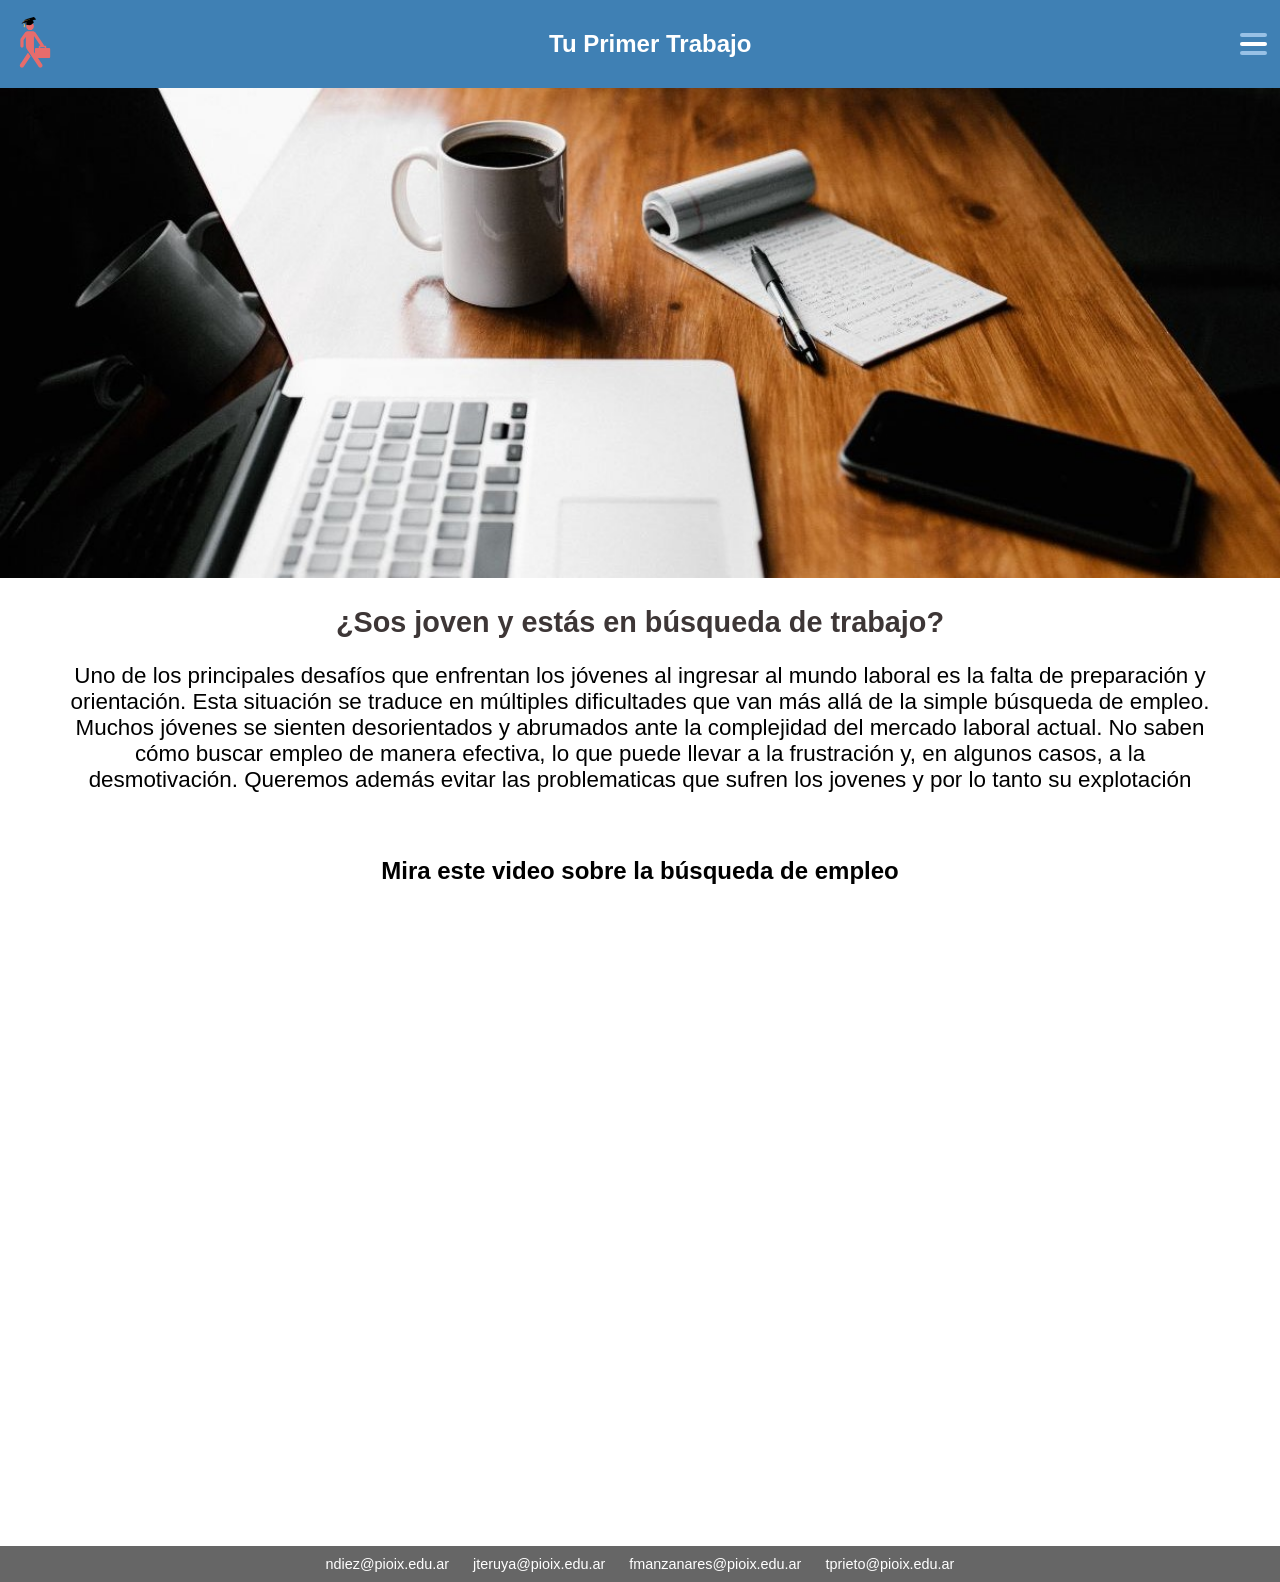
==== index.html @ 0ab8a54b "Commit de la clase del 07/11" ====
<!DOCTYPE html>
<html lang="es">
<head>
    <meta charset="UTF-8">
    <meta name="viewport" content="width=device-width, initial-scale=1.0">
    <title>Tu Primer Trabajo</title>
    <link rel="stylesheet" href="css/styles1.css">
    <script src="java/script.js"></script>
</head>
<body>
    <header>
        <img class="logo" src="img/logo.png" title="logo" onclick="window.location.href='../index.html'" style="cursor: pointer;">
        <h2 class="nombre">Tu Primer Trabajo</h2>
        <div class="hamburger" onclick="hamburger()">
            <span class="celeste"></span>
            <span class="blanco"></span>
            <span class="celeste"></span>
        </div>
    </header>
    <nav id="menu">
        <a href="html/index2.html">Leyes Laborales</a>
        <a href="html/index3.html">Modalidad Laboral</a>
        <a href="html/index4.html">Búsqueda de Trabajo</a>
    </nav>
    <div class="main">
        <img src="img/Imagen1.jpg" title="Foto Trabajo" class="">
        <h2>¿Sos joven y estás en búsqueda de trabajo?</h2>
        <p>
            Uno de los principales desafíos que enfrentan los jóvenes al ingresar al mundo laboral es la falta de preparación y orientación. Esta situación se traduce en múltiples dificultades que van más allá de la simple búsqueda de empleo. Muchos jóvenes se sienten desorientados y abrumados ante la complejidad del mercado laboral actual. No saben cómo buscar empleo de manera efectiva, lo que puede llevar a la frustración y, en algunos casos, a la desmotivación. Queremos además evitar las problematicas que sufren los jovenes y por lo tanto su explotación
        </p>
    </div>
    <div class="video-container">
        <h2>Mira este video sobre la búsqueda de empleo</h2>
        <iframe width="1500" height="573" src="https://www.youtube.com/embed/BjLDnlq3TyM" title="Jóvenes y explotación laboral | Rosa Vazquez Dichas | TEDxUC3MSalon" frameborder="0" allow="accelerometer; autoplay; clipboard-write; encrypted-media; gyroscope; picture-in-picture; web-share" referrerpolicy="strict-origin-when-cross-origin" allowfullscreen></iframe>    </div>
    <footer>
        <a >ndiez@pioix.edu.ar</a>
        <a>jteruya@pioix.edu.ar</a>
        <a>fmanzanares@pioix.edu.ar</a>
        <a>tprieto@pioix.edu.ar</a>
    </footer>
</body>
</html>
---- css/styles1.css ----
body {
    font-family: Arial, sans-serif;
    margin: 0;
    padding: 0;
    background-color: #ffffff;
}

header {
    background-color: #3f80b4;
    color: #ffffff;
    padding: 10px;
    display: flex;
    align-items: center;
    justify-content: space-between;
}

.logo {
    width: 4%;
}


/*HAMBURGUER*//*HAMBURGUER*//*HAMBURGUER*//*HAMBURGUER*//*HAMBURGUER*/
/*HAMBURGUER*//*HAMBURGUER*//*HAMBURGUER*//*HAMBURGUER*//*HAMBURGUER*/
.hamburger {
  display: flex;
  flex-direction: column;
  cursor: pointer;
  width: 30px;
  gap: 5px;
  z-index: 2;
}
.celeste {
  display: block;
  width: 90%;
  height: 4px;
  background-color: #98c1e6;
  border-radius: 5px;
  transition: 0.3s;
}
.blanco {
  display: block;
  width: 90%;
  height: 4px;
  background-color: #ffffff;
  border-radius: 5px;
  transition: 0.3s;
}
#menu {
    display: none;
    background-color: #2c3e50;
    text-align: center;
    padding: 10px 0;
    width: 100%;
}
#menu.visible {
    display: flex;
    justify-content: center;
}
#menu a {
    color: #ffffff;
    text-decoration: none;
    margin: 0 15px;
    padding: 10px;
}
#menu a:hover {
    background-color: #34495e;
    border-radius: 5px;
}
/*HAMBURGUER*//*HAMBURGUER*//*HAMBURGUER*//*HAMBURGUER*//*HAMBURGUER*/
/*HAMBURGUER*//*HAMBURGUER*//*HAMBURGUER*//*HAMBURGUER*//*HAMBURGUER*/









/*MAIN*//*MAIN*//*MAIN*//*MAIN*//*MAIN*//*MAIN*//*MAIN*//*MAIN*/
/*MAIN*//*MAIN*//*MAIN*//*MAIN*//*MAIN*//*MAIN*//*MAIN*//*MAIN*/
.main {
    text-align: center;
}
.main img {
    width: 100%;
}
.main h2 {
    font-size: 1.8em;
    color: #3d3636;
}
.main p {
    color: #000000;
    font-size: 1.4em;
    padding: 0% 5% 0% 5%;
    text-align: center;
}
/*MAIN*//*MAIN*//*MAIN*//*MAIN*//*MAIN*//*MAIN*//*MAIN*//*MAIN*/
/*MAIN*//*MAIN*//*MAIN*//*MAIN*//*MAIN*//*MAIN*//*MAIN*//*MAIN*/







/*FOOTER*//*FOOTER*//*FOOTER*//*FOOTER*//*FOOTER*//*FOOTER*//*FOOTER*/
/*FOOTER*//*FOOTER*//*FOOTER*//*FOOTER*//*FOOTER*//*FOOTER*//*FOOTER*/
footer {
    background-color: #666666;
    color: #ffffff;
    text-align: center;
    padding: 10px;
    font-size: 0.9em;
}
footer a {
    color: #ffffff;
    text-decoration: none;
    margin: 0 10px;
}
footer a:hover {
    text-decoration: underline;
}
.video-container{
    text-align: center;
    margin:5% 0% 5% 0% ;
}
/*FOOTER*//*FOOTER*//*FOOTER*//*FOOTER*//*FOOTER*//*FOOTER*//*FOOTER*/
/*FOOTER*//*FOOTER*//*FOOTER*//*FOOTER*//*FOOTER*//*FOOTER*//*FOOTER*/
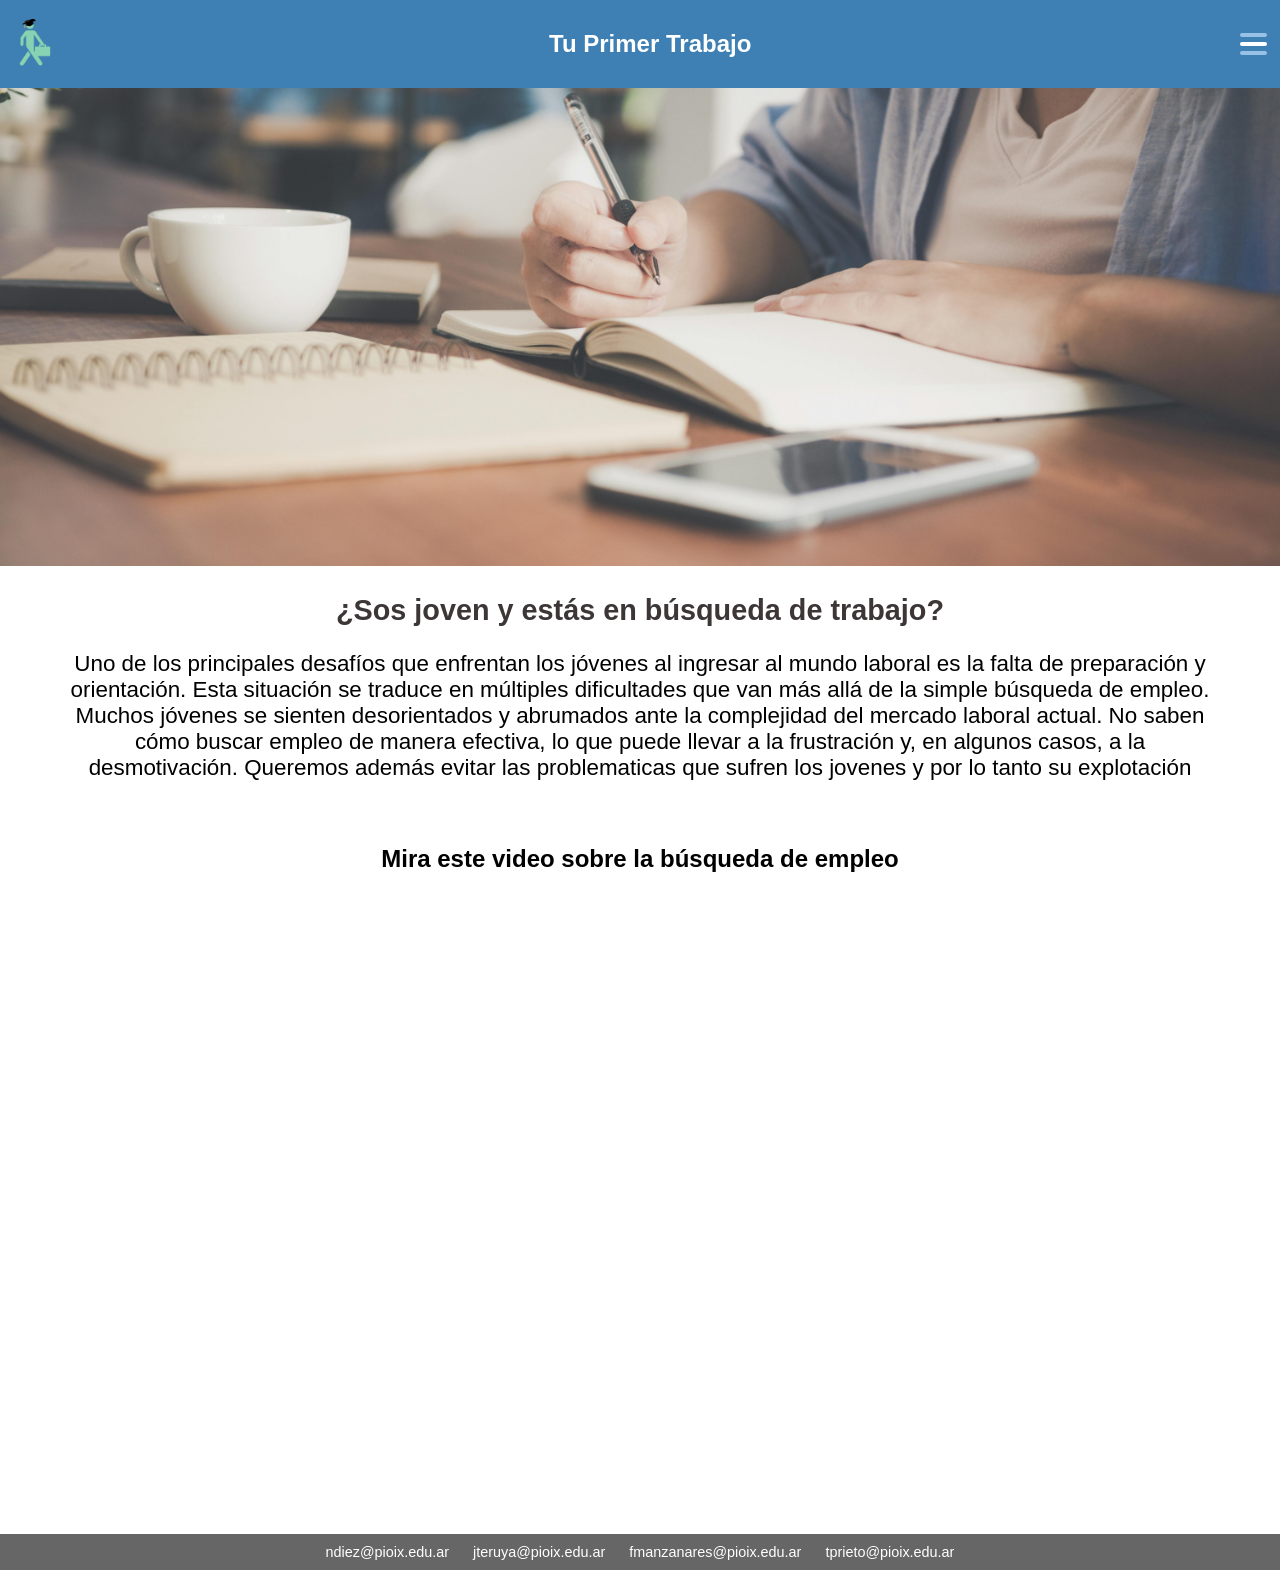
==== commit a52fa341: "Cambios hasta el 14/11" ====
--- a/index.html
+++ b/index.html
@@ -23,7 +23,7 @@
         <a href="html/index4.html">Búsqueda de Trabajo</a>
     </nav>
     <div class="main">
-        <img src="img/Imagen1.jpg" title="Foto Trabajo" class="">
+        <img src="img/pexels-tirachard-kumtanom-112571-733856.jpg" title="Foto Trabajo" class="">
         <h2>¿Sos joven y estás en búsqueda de trabajo?</h2>
         <p>
             Uno de los principales desafíos que enfrentan los jóvenes al ingresar al mundo laboral es la falta de preparación y orientación. Esta situación se traduce en múltiples dificultades que van más allá de la simple búsqueda de empleo. Muchos jóvenes se sienten desorientados y abrumados ante la complejidad del mercado laboral actual. No saben cómo buscar empleo de manera efectiva, lo que puede llevar a la frustración y, en algunos casos, a la desmotivación. Queremos además evitar las problematicas que sufren los jovenes y por lo tanto su explotación
--- a/css/styles1.css
+++ b/css/styles1.css
@@ -28,6 +28,15 @@
   width: 30px;
   gap: 5px;
   z-index: 2;
+  transition: all ease 0.3s;
+}
+.hamburger:hover{
+    display: flex;
+    flex-direction: column;
+    cursor: pointer;
+    transform: scale(1.2);
+    gap: 5px;
+    z-index: 2;
 }
 .celeste {
   display: block;
@@ -35,7 +44,7 @@
   height: 4px;
   background-color: #98c1e6;
   border-radius: 5px;
-  transition: 0.3s;
+  
 }
 .blanco {
   display: block;
@@ -127,3 +136,99 @@
 }
 /*FOOTER*//*FOOTER*//*FOOTER*//*FOOTER*//*FOOTER*//*FOOTER*//*FOOTER*/
 /*FOOTER*//*FOOTER*//*FOOTER*//*FOOTER*//*FOOTER*//*FOOTER*//*FOOTER*/
+
+
+@media (max-width: 600px) {
+    header {
+        flex-direction: row; 
+        justify-content: center; 
+        text-align: left;
+    }
+
+    .logo {
+        width: 20%;
+    }
+
+    .nombre {
+        flex-grow: 1;
+        text-align: center; 
+    }
+
+    .hamburger {
+        display: flex;
+        flex-direction: column;
+        cursor: pointer;
+        gap: 5px;
+        z-index: 2;
+        margin-left: auto;
+    }
+
+    #menu a {
+        margin: 5px 0;
+    }
+
+    .main h2 {
+        font-size: 1.5em;
+    }
+
+    .main p {
+        font-size: 1.2em;
+        padding: 0 10%;
+    }
+
+    .video-container iframe {
+        width: 100%;
+        height: 250px;
+    }
+
+    footer {
+        font-size: 0.8em;
+    }
+}
+
+@media (max-width: 768px) {
+    header {
+        flex-direction: row; 
+        justify-content: center; 
+        text-align: left; 
+    }
+
+    .logo {
+        width: 15%; 
+    }
+
+    .nombre {
+        flex-grow: 1;
+        text-align: center; 
+    }
+
+    .hamburger {
+        display: flex;
+        flex-direction: column;
+        cursor: pointer;
+        gap: 6px;
+        z-index: 2;
+        margin-left: auto; 
+    }
+
+    #menu a {
+        margin: 5px 0;
+    }
+
+    .main h2 {
+        font-size: 1.6em; 
+    }
+
+    .main p {
+        font-size: 1.3em; 
+    }
+
+    .video-container iframe {
+        width: 100%;
+        height: 400px; 
+    }
+
+    footer {
+        font-size: 0.9em; 
+    }
+}
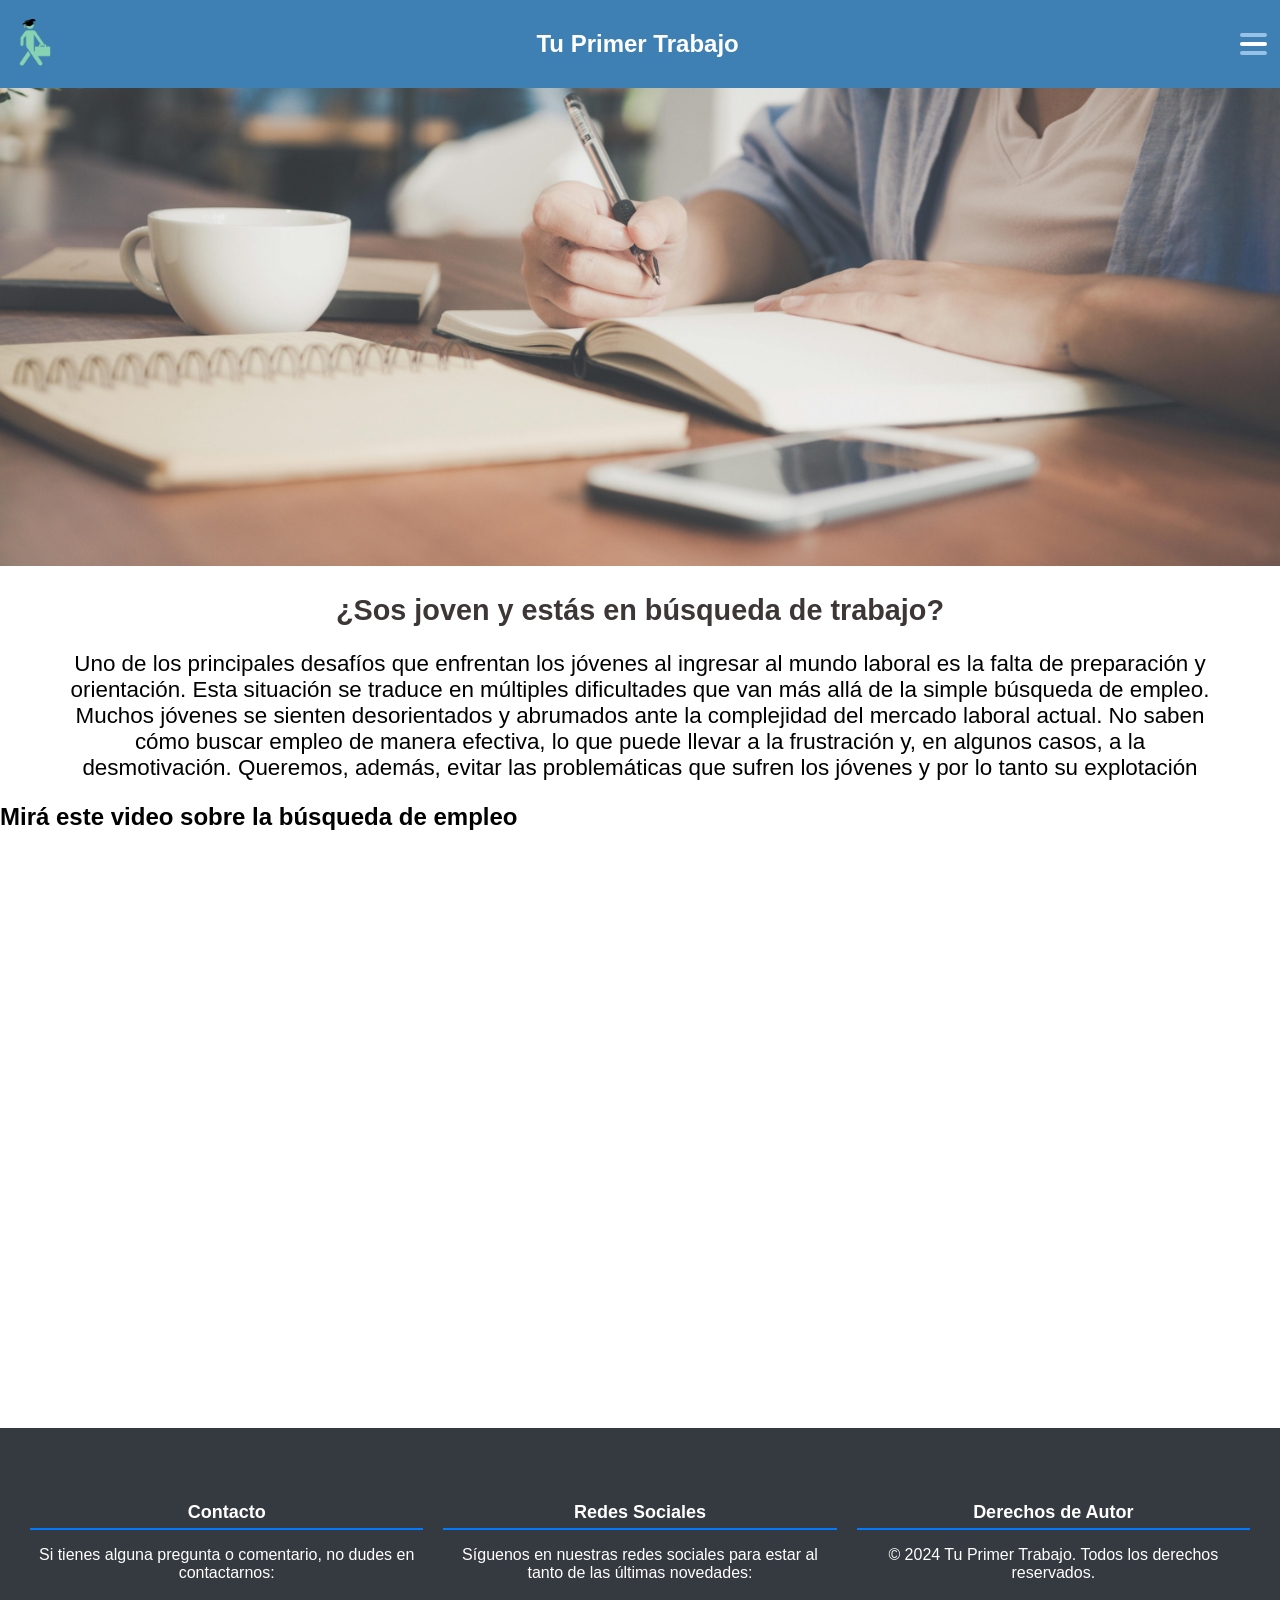
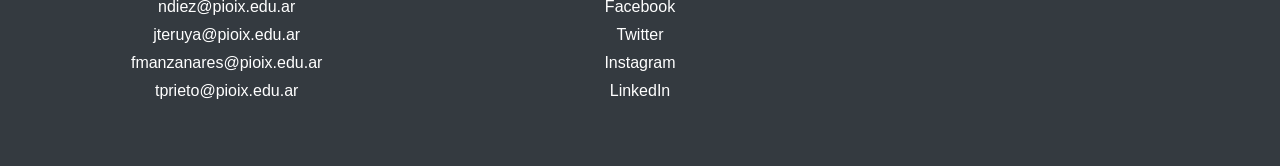
==== commit 92756b1e: "cambios 18/11" ====
--- a/index.html
+++ b/index.html
@@ -6,10 +6,12 @@
     <title>Tu Primer Trabajo</title>
     <link rel="stylesheet" href="css/styles1.css">
     <script src="java/script.js"></script>
+    <link rel="icon" href="img/logo.png">
+
 </head>
 <body>
     <header>
-        <img class="logo" src="img/logo.png" title="logo" onclick="window.location.href='../index.html'" style="cursor: pointer;">
+        <img class="logo" src="img/logo.png" title="logo">
         <h2 class="nombre">Tu Primer Trabajo</h2>
         <div class="hamburger" onclick="hamburger()">
             <span class="celeste"></span>
@@ -26,17 +28,39 @@
         <img src="img/pexels-tirachard-kumtanom-112571-733856.jpg" title="Foto Trabajo" class="">
         <h2>¿Sos joven y estás en búsqueda de trabajo?</h2>
         <p>
-            Uno de los principales desafíos que enfrentan los jóvenes al ingresar al mundo laboral es la falta de preparación y orientación. Esta situación se traduce en múltiples dificultades que van más allá de la simple búsqueda de empleo. Muchos jóvenes se sienten desorientados y abrumados ante la complejidad del mercado laboral actual. No saben cómo buscar empleo de manera efectiva, lo que puede llevar a la frustración y, en algunos casos, a la desmotivación. Queremos además evitar las problematicas que sufren los jovenes y por lo tanto su explotación
+            Uno de los principales desafíos que enfrentan los jóvenes al ingresar al mundo laboral es la falta de preparación y orientación. Esta situación se traduce en múltiples dificultades que van más allá de la simple búsqueda de empleo. Muchos jóvenes se sienten desorientados y abrumados ante la complejidad del mercado laboral actual. No saben cómo buscar empleo de manera efectiva, lo que puede llevar a la frustración y, en algunos casos, a la desmotivación. Queremos, además, evitar las problemáticas que sufren los jóvenes y por lo tanto su explotación
         </p>
     </div>
     <div class="video-container">
-        <h2>Mira este video sobre la búsqueda de empleo</h2>
+        <h2>Mirá este video sobre la búsqueda de empleo</h2>
         <iframe width="1500" height="573" src="https://www.youtube.com/embed/BjLDnlq3TyM" title="Jóvenes y explotación laboral | Rosa Vazquez Dichas | TEDxUC3MSalon" frameborder="0" allow="accelerometer; autoplay; clipboard-write; encrypted-media; gyroscope; picture-in-picture; web-share" referrerpolicy="strict-origin-when-cross-origin" allowfullscreen></iframe>    </div>
     <footer>
-        <a >ndiez@pioix.edu.ar</a>
-        <a>jteruya@pioix.edu.ar</a>
-        <a>fmanzanares@pioix.edu.ar</a>
-        <a>tprieto@pioix.edu.ar</a>
+        <div class="footer-general">
+            <div class="footer-seccion">
+                <h4>Contacto</h4>
+                <p>Si tienes alguna pregunta o comentario, no dudes en contactarnos:</p>
+                <ul>
+                    <li>ndiez@pioix.edu.ar</li>
+                    <li>jteruya@pioix.edu.ar</li>
+                    <li>fmanzanares@pioix.edu.ar</li>
+                    <li>tprieto@pioix.edu.ar</li>
+                </ul>
+            </div>
+            <div class="footer-seccion">
+                <h4>Redes Sociales</h4>
+                <p>Síguenos en nuestras redes sociales para estar al tanto de las últimas novedades:</p>
+                <ul>
+                    <li><a href="https://facebook.com" target="_blank">Facebook</a></li>
+                    <li><a href="https://twitter.com" target="_blank">Twitter</a></li>
+                    <li><a href="https://instagram.com" target="_blank">Instagram</a></li>
+                    <li><a href="https://linkedin.com" target="_blank">LinkedIn</a></li>
+                </ul>
+            </div>
+            <div class="footer-seccion">
+                <h4>Derechos de Autor</h4>
+                <p>&copy; 2024 Tu Primer Trabajo. Todos los derechos reservados.</p>
+            </div>
+        </div>
     </footer>
 </body>
 </html>
--- a/css/styles1.css
+++ b/css/styles1.css
@@ -16,15 +16,36 @@
 
 .logo {
     width: 4%;
-}
-
+    transition: all ease 0.3s;
+    @media (max-width:768px) {
+      width: 12.5%;
+    }
+    @media (min-width:768px) and (max-width:1024px) {
+      width: 6.5%; 
+    }
+}
+
+@media (min-width: 1025px) {
+    header h2.nombre {
+        margin-right: 2%;
+    }
+}
+@media (min-width: 769px) and (max-width: 1024px) {
+    header h2.nombre {
+        margin-right: 3.5%;
+    }
+}
+@media (max-width: 768px) {
+    header h2.nombre {
+        margin-right: 5.5%;
+    }
+}
 
 /*HAMBURGUER*//*HAMBURGUER*//*HAMBURGUER*//*HAMBURGUER*//*HAMBURGUER*/
 /*HAMBURGUER*//*HAMBURGUER*//*HAMBURGUER*//*HAMBURGUER*//*HAMBURGUER*/
 .hamburger {
   display: flex;
   flex-direction: column;
-  cursor: pointer;
   width: 30px;
   gap: 5px;
   z-index: 2;
@@ -34,7 +55,7 @@
     display: flex;
     flex-direction: column;
     cursor: pointer;
-    transform: scale(1.2);
+    transform: scale(1.3);
     gap: 5px;
     z-index: 2;
 }
@@ -70,10 +91,13 @@
     text-decoration: none;
     margin: 0 15px;
     padding: 10px;
+    transition: all ease 0.3s;
 }
 #menu a:hover {
     background-color: #34495e;
     border-radius: 5px;
+    cursor: pointer;
+    transform: scale(1.1);
 }
 /*HAMBURGUER*//*HAMBURGUER*//*HAMBURGUER*//*HAMBURGUER*//*HAMBURGUER*/
 /*HAMBURGUER*//*HAMBURGUER*//*HAMBURGUER*//*HAMBURGUER*//*HAMBURGUER*/
@@ -116,56 +140,53 @@
 /*FOOTER*//*FOOTER*//*FOOTER*//*FOOTER*//*FOOTER*//*FOOTER*//*FOOTER*/
 /*FOOTER*//*FOOTER*//*FOOTER*//*FOOTER*//*FOOTER*//*FOOTER*//*FOOTER*/
 footer {
-    background-color: #666666;
-    color: #ffffff;
-    text-align: center;
-    padding: 10px;
-    font-size: 0.9em;
-}
-footer a {
-    color: #ffffff;
+    background-color: #343a40;
+    color: #ffffff;
+    padding: 40px 20px;
+    text-align: center;
+}
+
+.footer-general {
+    display: flex;
+    justify-content: space-around;
+}
+
+.footer-seccion {
+    flex: 1;
+    margin: 10px;
+}
+
+.footer-seccion h4 {
+    margin-bottom: 15px;
+    font-size: 18px;
+    border-bottom: 2px solid #007bff;
+    padding-bottom: 5px;
+}
+
+.footer-seccion ul {
+    list-style: none;
+    padding: 0;
+}
+
+.footer-seccion ul li {
+    margin: 10px 0;
+}
+
+.footer-seccion a {
     text-decoration: none;
-    margin: 0 10px;
-}
-footer a:hover {
-    text-decoration: underline;
-}
-.video-container{
-    text-align: center;
-    margin:5% 0% 5% 0% ;
-}
-/*FOOTER*//*FOOTER*//*FOOTER*//*FOOTER*//*FOOTER*//*FOOTER*//*FOOTER*/
-/*FOOTER*//*FOOTER*//*FOOTER*//*FOOTER*//*FOOTER*//*FOOTER*//*FOOTER*/
-
-
-@media (max-width: 600px) {
-    header {
-        flex-direction: row; 
-        justify-content: center; 
-        text-align: left;
-    }
-
-    .logo {
-        width: 20%;
-    }
-
-    .nombre {
-        flex-grow: 1;
-        text-align: center; 
-    }
-
-    .hamburger {
-        display: flex;
-        flex-direction: column;
-        cursor: pointer;
-        gap: 5px;
-        z-index: 2;
-        margin-left: auto;
-    }
-
-    #menu a {
-        margin: 5px 0;
-    }
+    color: #ffffff;
+}
+
+.footer-seccion a:hover {
+    color: #007bff; 
+}
+
+/*FOOTER*//*FOOTER*//*FOOTER*//*FOOTER*//*FOOTER*//*FOOTER*//*FOOTER*/
+/*FOOTER*//*FOOTER*//*FOOTER*//*FOOTER*//*FOOTER*//*FOOTER*//*FOOTER*/
+
+
+@media (max-width: 768px) {
+
 
     .main h2 {
         font-size: 1.5em;
@@ -181,39 +202,18 @@
         height: 250px;
     }
 
-    footer {
-        font-size: 0.8em;
-    }
-}
-
-@media (max-width: 768px) {
-    header {
-        flex-direction: row; 
-        justify-content: center; 
-        text-align: left; 
-    }
-
-    .logo {
-        width: 15%; 
-    }
-
-    .nombre {
-        flex-grow: 1;
-        text-align: center; 
-    }
-
-    .hamburger {
-        display: flex;
+    .footer-general {
         flex-direction: column;
-        cursor: pointer;
-        gap: 6px;
-        z-index: 2;
-        margin-left: auto; 
-    }
-
-    #menu a {
-        margin: 5px 0;
-    }
+        align-items: center;
+    }
+
+    .footer-seccion {
+        margin: 20px 0;
+    }
+}
+
+@media (min-width: 769px) and (max-width: 1024px) {
+    
 
     .main h2 {
         font-size: 1.6em; 
